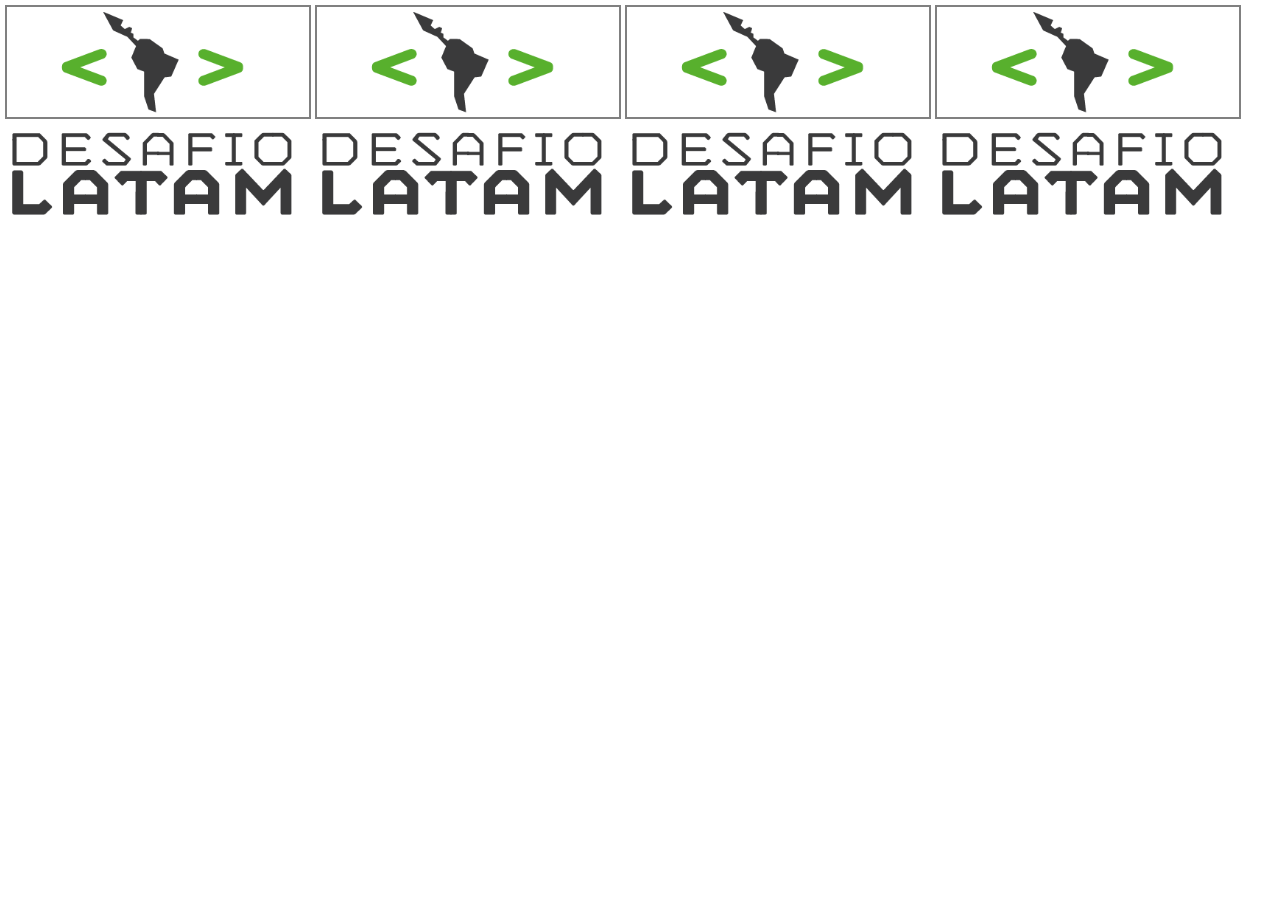
==== ejercicio-1/index.html @ a57e9c27 "claudia1" ====
<!DOCTYPE html>
<html>
<head>
<meta charset="utf-8">
<title>Ejercicio 1</title>
<style media="screen" type="text/css">

body {
margin: 0;
padding: 0;
}
.main {
margin: 5px;
}
.box {
border: 2px solid #808080;
height: 100px;
width: 23%;
padding: 5px;
display: inline-block;
}
img{
    width: 280px;
    height: auto;
}

</style>

</head>

<body>

<section class="main">
    <section class="box"><img src="assets/img/desafio-latam-logonegro.png" alt=""></section>
    <section class="box"><img src="assets/img/desafio-latam-logonegro.png" alt=""></section>
    <section class="box"><img src="assets/img/desafio-latam-logonegro.png" alt=""></section>
    <section class="box"><img src="assets/img/desafio-latam-logonegro.png" alt=""></section>
</section>

</body>
</html>
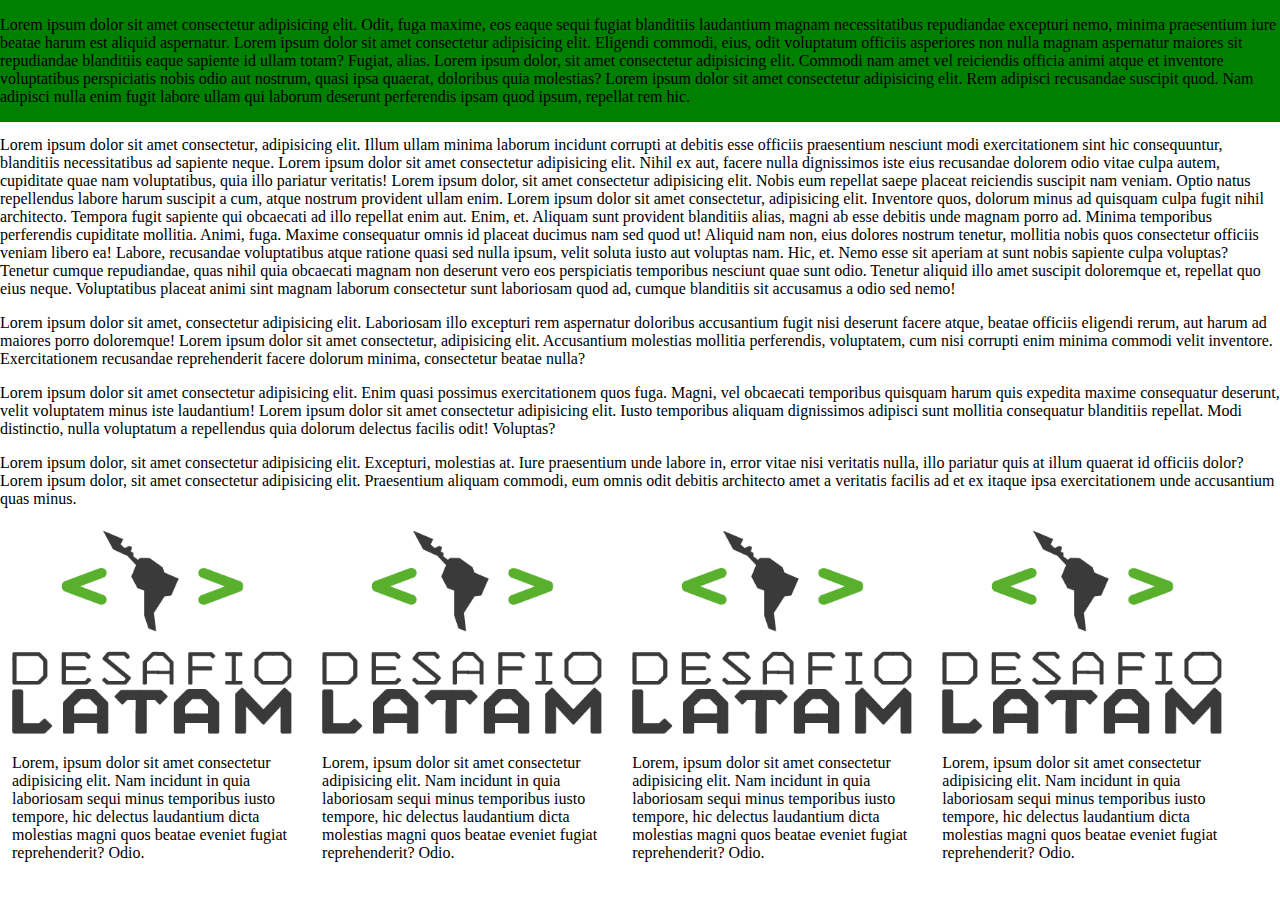
==== commit 72044157: "claudia" ====
--- a/ejercicio-1/index.html
+++ b/ejercicio-1/index.html
@@ -13,7 +13,7 @@
 margin: 5px;
 }
 .box {
-border: 2px solid #808080;
+border: 2px solid #ffff;
 height: 100px;
 width: 23%;
 padding: 5px;
@@ -23,6 +23,17 @@
     width: 280px;
     height: auto;
 }
+.navbar{
+    width: 100%;
+    background-color: green;
+    position: fixed;
+    margin: 0;
+    padding: 0;
+    z-index: 100;
+}
+.parrafos{
+    padding-top: 120px;
+}
 
 </style>
 
@@ -30,11 +41,49 @@
 
 <body>
 
+    <nav class="navbar">
+        <p>Lorem ipsum dolor sit amet consectetur adipisicing elit. Odit, fuga maxime, eos eaque sequi fugiat blanditiis laudantium magnam necessitatibus repudiandae excepturi nemo, minima praesentium iure beatae harum est aliquid aspernatur.
+            Lorem ipsum dolor sit amet consectetur adipisicing elit. Eligendi commodi, eius, odit voluptatum officiis asperiores non nulla magnam aspernatur maiores sit repudiandae blanditiis eaque sapiente id ullam totam? Fugiat, alias.
+            Lorem ipsum dolor, sit amet consectetur adipisicing elit. Commodi nam amet vel reiciendis officia animi atque et inventore voluptatibus perspiciatis nobis odio aut nostrum, quasi ipsa quaerat, doloribus quia molestias?
+            Lorem ipsum dolor sit amet consectetur adipisicing elit. Rem adipisci recusandae suscipit quod. Nam adipisci nulla enim fugit labore ullam qui laborum deserunt perferendis ipsam quod ipsum, repellat rem hic.
+        </p>
+    </nav>
+
+    <div class="parrafos">
+        <p>Lorem ipsum dolor sit amet consectetur, adipisicing elit. Illum ullam minima laborum incidunt corrupti at debitis esse officiis praesentium nesciunt modi exercitationem sint hic consequuntur, blanditiis necessitatibus ad sapiente neque.
+            Lorem ipsum dolor sit amet consectetur adipisicing elit. Nihil ex aut, facere nulla dignissimos iste eius recusandae dolorem odio vitae culpa autem, cupiditate quae nam voluptatibus, quia illo pariatur veritatis! Lorem ipsum dolor, sit amet consectetur adipisicing elit. Nobis eum repellat saepe placeat reiciendis suscipit nam veniam. Optio natus repellendus labore harum suscipit a cum, atque nostrum provident ullam enim.
+            Lorem ipsum dolor sit amet consectetur, adipisicing elit. Inventore quos, dolorum minus ad quisquam culpa fugit nihil architecto. Tempora fugit sapiente qui obcaecati ad illo repellat enim aut. Enim, et.
+            Aliquam sunt provident blanditiis alias, magni ab esse debitis unde magnam porro ad. Minima temporibus perferendis cupiditate mollitia. Animi, fuga. Maxime consequatur omnis id placeat ducimus nam sed quod ut!
+            Aliquid nam non, eius dolores nostrum tenetur, mollitia nobis quos consectetur officiis veniam libero ea! Labore, recusandae voluptatibus atque ratione quasi sed nulla ipsum, velit soluta iusto aut voluptas nam.
+            Hic, et. Nemo esse sit aperiam at sunt nobis sapiente culpa voluptas? Tenetur cumque repudiandae, quas nihil quia obcaecati magnam non deserunt vero eos perspiciatis temporibus nesciunt quae sunt odio.
+            Tenetur aliquid illo amet suscipit doloremque et, repellat quo eius neque. Voluptatibus placeat animi sint magnam laborum consectetur sunt laboriosam quod ad, cumque blanditiis sit accusamus a odio sed nemo!
+        </p>
+        <p>Lorem ipsum dolor sit amet, consectetur adipisicing elit. Laboriosam illo excepturi rem aspernatur doloribus accusantium fugit nisi deserunt facere atque, beatae officiis eligendi rerum, aut harum ad maiores porro doloremque!
+            Lorem ipsum dolor sit amet consectetur, adipisicing elit. Accusantium molestias mollitia perferendis, voluptatem, cum nisi corrupti enim minima commodi velit inventore. Exercitationem recusandae reprehenderit facere dolorum minima, consectetur beatae nulla?
+        </p>
+        <p>Lorem ipsum dolor sit amet consectetur adipisicing elit. Enim quasi possimus exercitationem quos fuga. Magni, vel obcaecati temporibus quisquam harum quis expedita maxime consequatur deserunt, velit voluptatem minus iste laudantium!
+            Lorem ipsum dolor sit amet consectetur adipisicing elit. Iusto temporibus aliquam dignissimos adipisci sunt mollitia consequatur blanditiis repellat. Modi distinctio, nulla voluptatum a repellendus quia dolorum delectus facilis odit! Voluptas?
+
+        </p>
+        <p>Lorem ipsum dolor, sit amet consectetur adipisicing elit. Excepturi, molestias at. Iure praesentium unde labore in, error vitae nisi veritatis nulla, illo pariatur quis at illum quaerat id officiis dolor?
+            Lorem ipsum dolor, sit amet consectetur adipisicing elit. Praesentium aliquam commodi, eum omnis odit debitis architecto amet a veritatis facilis ad et ex itaque ipsa exercitationem unde accusantium quas minus.
+
+        </p>
+    </div>
+
 <section class="main">
-    <section class="box"><img src="assets/img/desafio-latam-logonegro.png" alt=""></section>
-    <section class="box"><img src="assets/img/desafio-latam-logonegro.png" alt=""></section>
-    <section class="box"><img src="assets/img/desafio-latam-logonegro.png" alt=""></section>
-    <section class="box"><img src="assets/img/desafio-latam-logonegro.png" alt=""></section>
+    <section class="box"><img src="assets/img/desafio-latam-logonegro.png" alt="">
+        <p>Lorem, ipsum dolor sit amet consectetur adipisicing elit. Nam incidunt in quia laboriosam sequi minus temporibus iusto tempore, hic delectus laudantium dicta molestias magni quos beatae eveniet fugiat reprehenderit? Odio.</p>
+    </section>
+    <section class="box"><img src="assets/img/desafio-latam-logonegro.png" alt="">
+        <p>Lorem, ipsum dolor sit amet consectetur adipisicing elit. Nam incidunt in quia laboriosam sequi minus temporibus iusto tempore, hic delectus laudantium dicta molestias magni quos beatae eveniet fugiat reprehenderit? Odio.</p>
+    </section>
+    <section class="box"><img src="assets/img/desafio-latam-logonegro.png" alt="">
+        <p>Lorem, ipsum dolor sit amet consectetur adipisicing elit. Nam incidunt in quia laboriosam sequi minus temporibus iusto tempore, hic delectus laudantium dicta molestias magni quos beatae eveniet fugiat reprehenderit? Odio.</p>
+    </section>
+    <section class="box"><img src="assets/img/desafio-latam-logonegro.png" alt="">
+         <p>Lorem, ipsum dolor sit amet consectetur adipisicing elit. Nam incidunt in quia laboriosam sequi minus temporibus iusto tempore, hic delectus laudantium dicta molestias magni quos beatae eveniet fugiat reprehenderit? Odio.</p>
+    </section>
 </section>
 
 </body>
